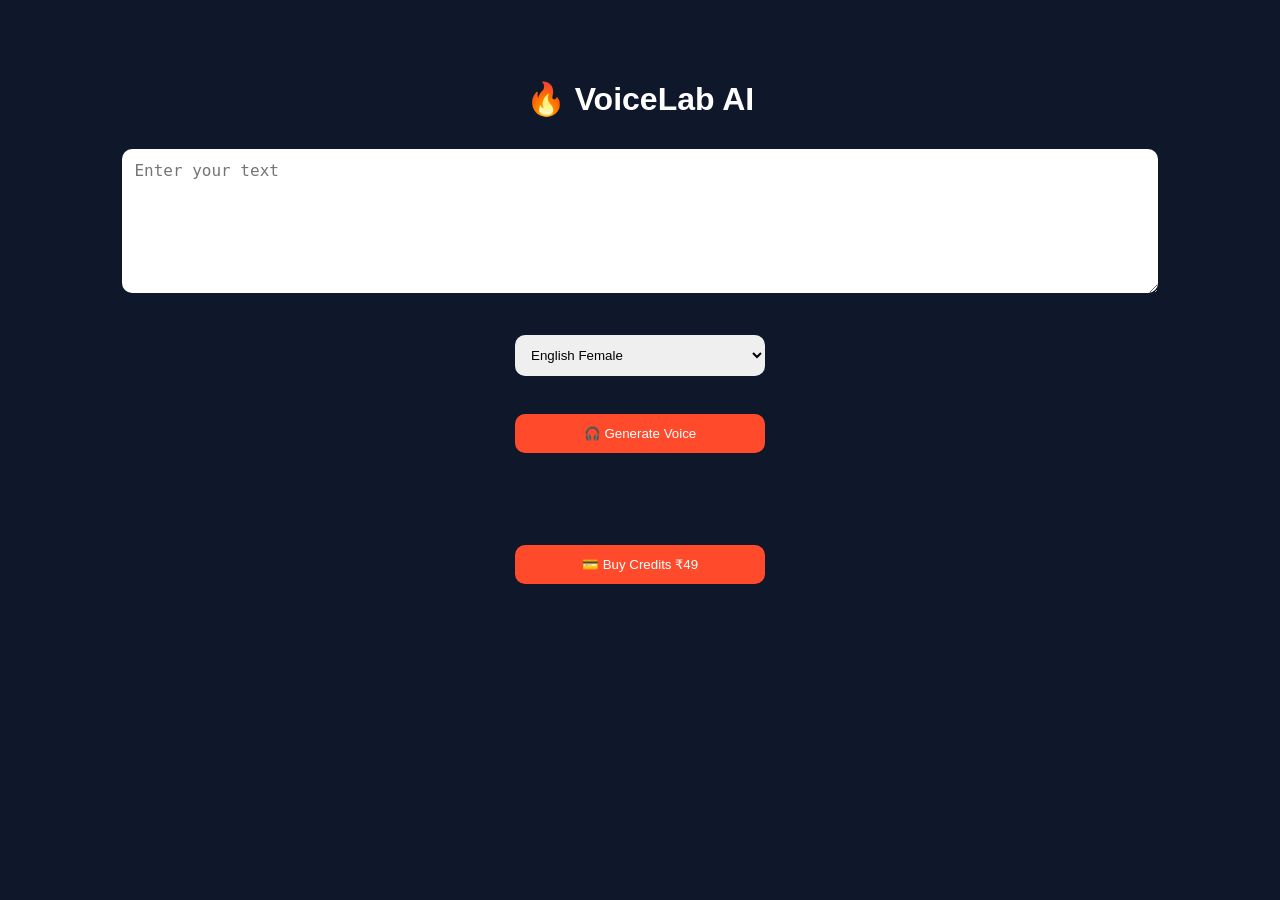
==== index.html @ 31ca1427 "final fix render" ====
<!DOCTYPE html>
<html>
<head>
    <title>VoiceLab AI</title>
    <link rel="stylesheet" href="/static/style.css">
</head>

<body>

<div class="container">

    <h1>🔥 VoiceLab AI</h1>

    <textarea id="text" placeholder="Enter your text"></textarea>

    <br><br>

    <select id="voice">
        <option value="en-US-AriaNeural">English Female</option>
        <option value="hi-IN-SwaraNeural">Hindi Female</option>
        <option value="en-US-GuyNeural">English Male</option>
        <option value="hi-IN-MadhurNeural">Hindi Male</option>
    </select>

    <br><br>

    <button onclick="generate()">🎧 Generate Voice</button>

    <br><br>

    <audio id="audio" controls style="display:none;"></audio>

    <br>

    <a id="download" style="display:none;" download="voice.mp3">⬇ Download</a>

    <br><br>

    <button onclick="buyCredits()">💳 Buy Credits ₹49</button>

</div>

<script>

async function generate(){
    let text = document.getElementById("text").value;
    let voice = document.getElementById("voice").value;

    let res = await fetch("/generate",{
        method:"POST",
        headers:{"Content-Type":"application/json"},
        body:JSON.stringify({text:text, voice:voice})
    });

    if(res.status != 200){
        alert("Login karo ya credits khatam ❌");
        return;
    }

    let blob = await res.blob();
    let url = URL.createObjectURL(blob);

    let audio = document.getElementById("audio");
    audio.src = url;
    audio.style.display = "block";

    let link = document.getElementById("download");
    link.href = url;
    link.style.display = "block";
}

async function buyCredits(){
    let res = await fetch("/create-order",{
        method:"POST"
    });

    let data = await res.json();
    alert("Order Created ₹49 (Demo)");
}

</script>

</body>
</html>
---- static/style.css ----
body {
    background: #0f172a;
    color: white;
    font-family: Arial, sans-serif;
    text-align: center;
}

/* Container */
.container {
    margin-top: 80px;
}

/* Textarea */
textarea {
    width: 80%;
    height: 120px;
    padding: 12px;
    border-radius: 10px;
    border: none;
    margin: 10px;
    font-size: 16px;
}

/* Input + Select + Button */
input, select, button {
    padding: 12px;
    margin: 10px;
    border-radius: 10px;
    border: none;
    width: 250px;
}

/* Button Style */
button {
    background: #ff4b2b;
    color: white;
    cursor: pointer;
    transition: 0.3s;
}

/* Button Hover */
button:hover {
    background: #ff2a00;
}

/* Audio Player */
audio {
    margin-top: 20px;
}

/* Download Link */
#download {
    display: block;
    margin-top: 10px;
    color: #00ffcc;
}
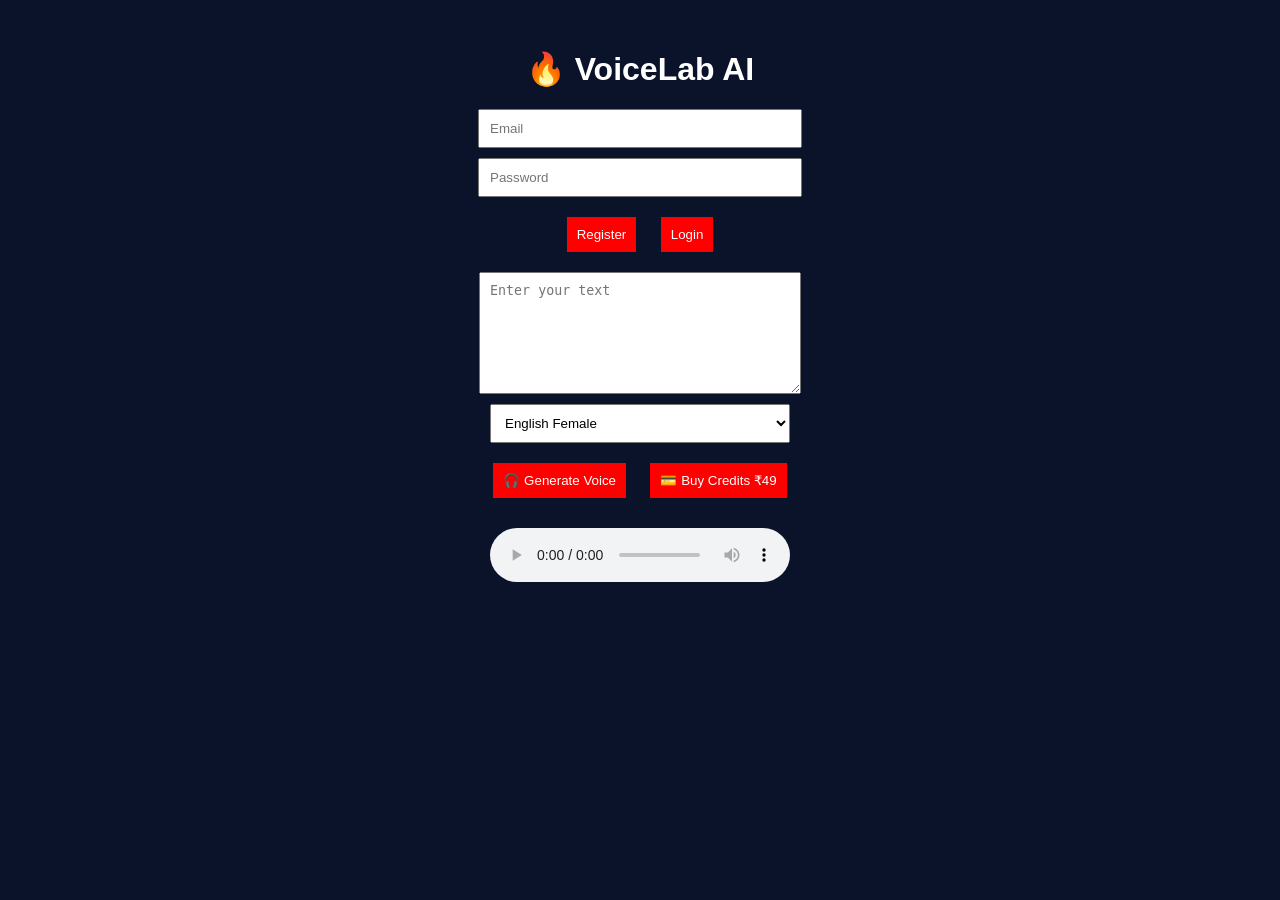
==== commit 7a9024b2: "Final frontend integration" ====
--- a/index.html
+++ b/index.html
@@ -1,84 +1,39 @@
 <!DOCTYPE html>
 <html>
 <head>
-    <title>VoiceLab AI</title>
-    <link rel="stylesheet" href="/static/style.css">
+    <title>🔥 VoiceLab AI</title>
+    <link rel="stylesheet" href="style.css">
 </head>
-
 <body>
 
 <div class="container">
+    <h1>🔥 VoiceLab AI</h1>
 
-    <h1>🔥 VoiceLab AI</h1>
+    <input id="email" placeholder="Email">
+    <input id="password" type="password" placeholder="Password">
+
+    <div>
+        <button onclick="register()">Register</button>
+        <button onclick="login()">Login</button>
+    </div>
 
     <textarea id="text" placeholder="Enter your text"></textarea>
 
-    <br><br>
-
     <select id="voice">
-        <option value="en-US-AriaNeural">English Female</option>
-        <option value="hi-IN-SwaraNeural">Hindi Female</option>
-        <option value="en-US-GuyNeural">English Male</option>
-        <option value="hi-IN-MadhurNeural">Hindi Male</option>
+        <option value="female_india">English Female</option>
+        <option value="male_india">English Male</option>
+        <option value="hindi_female">Hindi Female</option>
+        <option value="hindi_male">Hindi Male</option>
     </select>
 
-    <br><br>
+    <div>
+        <button onclick="generate()">🎧 Generate Voice</button>
+        <button onclick="buy()">💳 Buy Credits ₹49</button>
+    </div>
 
-    <button onclick="generate()">🎧 Generate Voice</button>
-
-    <br><br>
-
-    <audio id="audio" controls style="display:none;"></audio>
-
-    <br>
-
-    <a id="download" style="display:none;" download="voice.mp3">⬇ Download</a>
-
-    <br><br>
-
-    <button onclick="buyCredits()">💳 Buy Credits ₹49</button>
-
+    <audio id="audio" controls></audio>
 </div>
 
-<script>
-
-async function generate(){
-    let text = document.getElementById("text").value;
-    let voice = document.getElementById("voice").value;
-
-    let res = await fetch("/generate",{
-        method:"POST",
-        headers:{"Content-Type":"application/json"},
-        body:JSON.stringify({text:text, voice:voice})
-    });
-
-    if(res.status != 200){
-        alert("Login karo ya credits khatam ❌");
-        return;
-    }
-
-    let blob = await res.blob();
-    let url = URL.createObjectURL(blob);
-
-    let audio = document.getElementById("audio");
-    audio.src = url;
-    audio.style.display = "block";
-
-    let link = document.getElementById("download");
-    link.href = url;
-    link.style.display = "block";
-}
-
-async function buyCredits(){
-    let res = await fetch("/create-order",{
-        method:"POST"
-    });
-
-    let data = await res.json();
-    alert("Order Created ₹49 (Demo)");
-}
-
-</script>
-
+<script src="script.js"></script>
 </body>
 </html>
--- a/style.css
+++ b/style.css
@@ -0,0 +1,34 @@
+body {
+    background: #0b132b;
+    color: white;
+    font-family: Arial;
+    text-align: center;
+}
+
+.container {
+    margin-top: 50px;
+}
+
+input, textarea, select {
+    display: block;
+    margin: 10px auto;
+    padding: 10px;
+    width: 300px;
+}
+
+textarea {
+    height: 100px;
+}
+
+button {
+    margin: 10px;
+    padding: 10px;
+    background: red;
+    color: white;
+    border: none;
+    cursor: pointer;
+}
+
+audio {
+    margin-top: 20px;
+}
